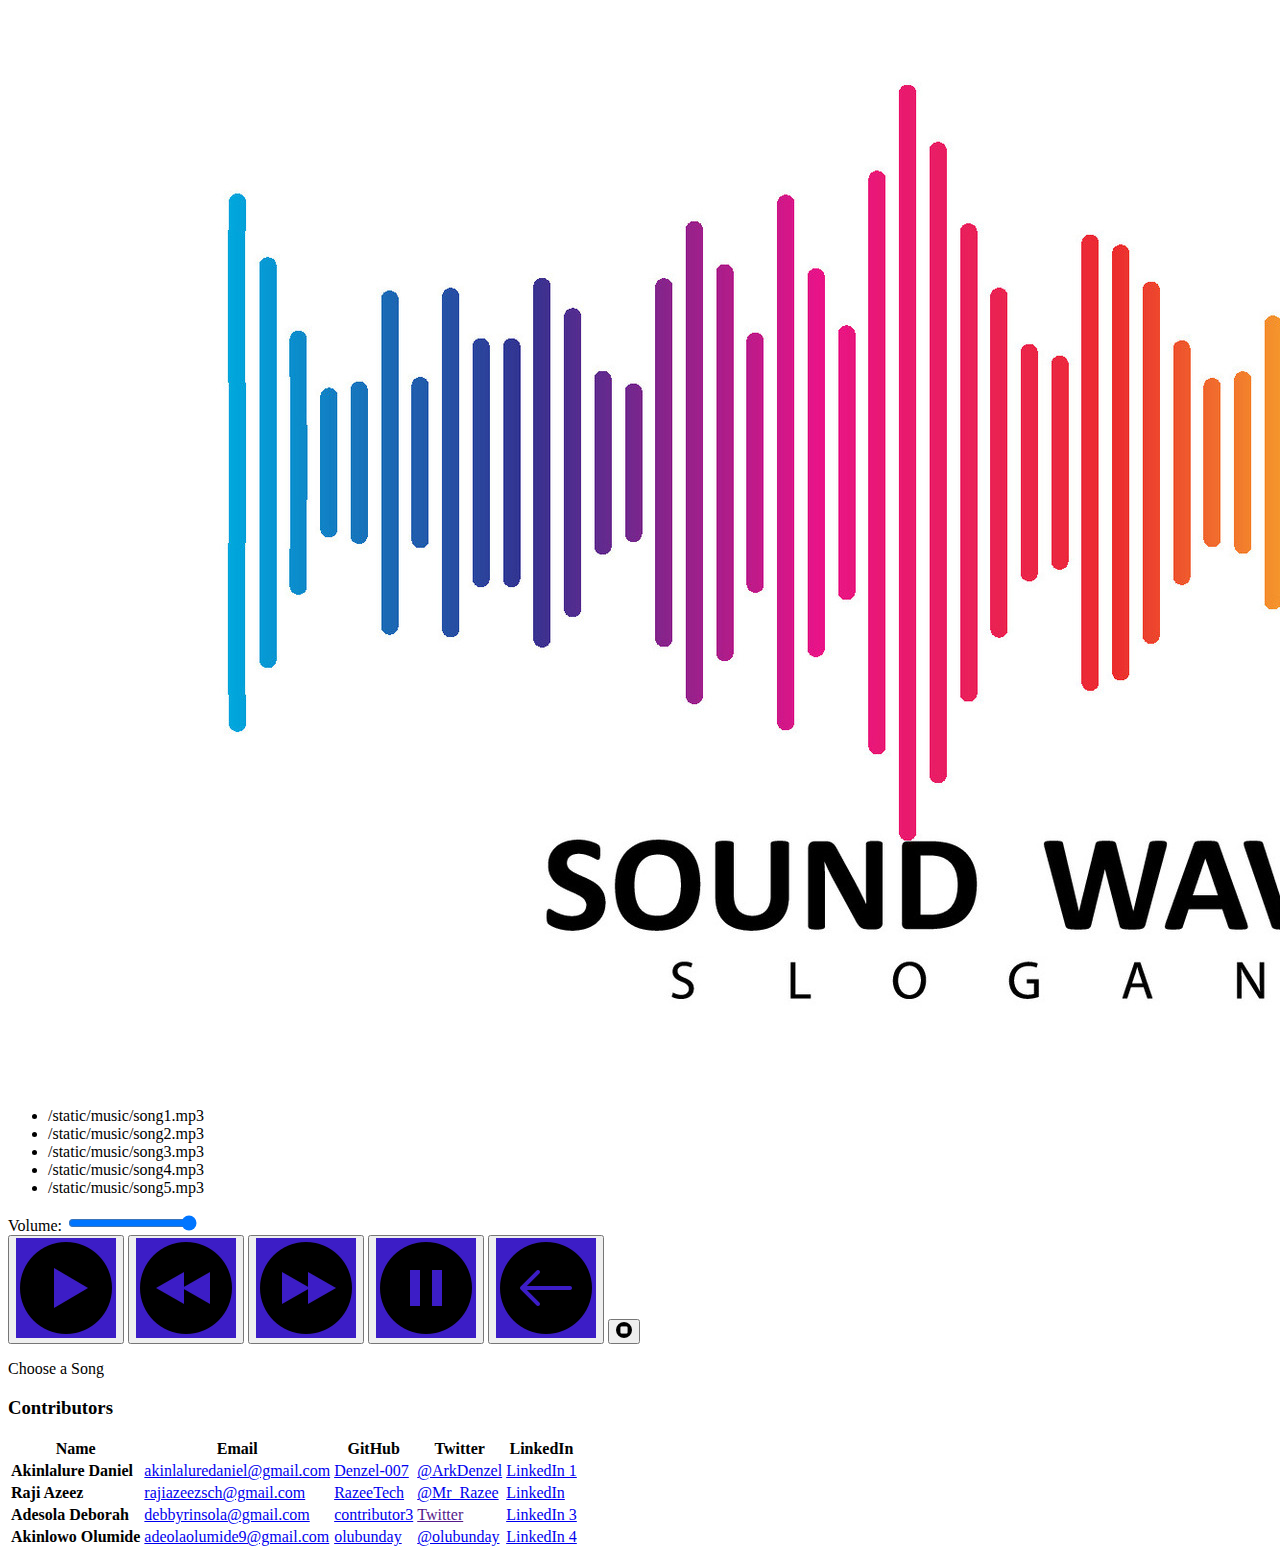
==== templates/index.html @ d20dc84d "Updated the path of templates directory" ====
<!DOCTYPE html>
<html lang="en">
<head>
    <meta charset="UTF-8">
    <meta name="viewport" content="width=device-width, initial-scale=1.0">
    <title>Web Music Player</title>
    <link rel="stylesheet" href="../static/styles.css">
    <script src="../static/app.js"></script>
</head>
<body>
    <div class="container">
        <div class="left-frame">
            <img src="../static/images/logo.jpg" alt="App Logo" class="app-logo">
        </div>
        <div class="right-frame">
            <ul class="playlist" id="playlist">
                <!-- Populate playlist dynamically using JavaScript -->
            </ul>
            <div class="volume-container">
                <label for="volumeControl">Volume:</label>
                <input type="range" id="volumeControl" min="0" max="1" step="0.1" value="1" />
            </div>
        </div>
        <div class="bottom-frame">
            <button class="control-button" id="playButton">
                <img src="../static/images/play-button.png" alt="Play">
            </button>
            <button class="control-button" id="prevButton">
                <img src="../static/images/rewind-button.png" alt="Previous">
            </button>
            <button class="control-button" id="nextButton">
                <img src="../static/images/forward-button.png" alt="Next">
            </button>
            <button class="control-button" id="pauseButton">
                <img src="../static/images/pause-button.png" alt="Pause">
            </button>
            <button class="control-button" id="playbackButton">
                <img src="../static/images/playback-button.png" alt="Playback">
            </button>
            <button class="control-button" id="stopButton">
                <img src="../static/images/stop-player-button.png" alt="Stop">
            </button>
        </div>
        <div class="now-playing">
            <p id="nowPlaying">Choose a Song</p>
        </div>
    </div>

   <!-- Contributor Section -->
<div class="footer-section">
    <h3>Contributors</h3>
    <table>
        <thead>
            <tr>
                <th>Name</th>
                <th>Email</th>
                <th>GitHub</th>
                <th>Twitter</th>
                <th>LinkedIn</th>
            </tr>
        </thead>
        <tbody>
            <tr>
                <td><strong>Akinlalure Daniel</strong></td>
                <td><a href="mailto:akinlaluredaniel@gmail.com">akinlaluredaniel@gmail.com</a></td>
                <td><a href="https://github.com/Denzel-007" target="_blank">Denzel-007</a></td>
                <td><a href="https://twitter.com/Arkdenzel" target="_blank">@ArkDenzel</a></td>
                <td><a href="https://www.linkedin.com/in/akinlalure-daniel/" target="_blank">LinkedIn 1</a></td>
            </tr>
            <tr>
                <td><strong>Raji Azeez</strong></td>
                <td><a href="mailto:rajiazeezsch@gmail.com">rajiazeezsch@gmail.com</a></td>
                <td><a href="https://github.com/razeetech" target="_blank">RazeeTech</a></td>
                <td><a href="https://twitter.com/mr_razee" target="_blank">@Mr_Razee</a></td>
                <td><a href="https://www.linkedin.com/in/razeetech/" target="_blank">LinkedIn</a></td>
            </tr>
            <tr>
                <td><strong>Adesola Deborah</strong></td>
                <td><a href="mailto:debbyrinsola@gmail.com">debbyrinsola@gmail.com</a></td>
                <td><a href="https://github.com/Debbie-rinsola24" target="_blank">contributor3</a></td>
                <td><a href="" target="_blank">Twitter</a></td>
                <td><a href="https://www.linkedin.com/in/deborahjos" target="_blank">LinkedIn 3</a></td>
            </tr>
            <tr>
                <td><strong>Akinlowo Olumide</strong></td>
                <td><a href="mailto:adeolaolumide9@gmail.com">adeolaolumide9@gmail.com</a></td>
                <td><a href="https://github.com/olubunday" target="_blank">olubunday</a></td>
                <td><a href="https://twitter.com/olubunday" target="_blank">@olubunday</a></td>
                <td><a href="https://www.linkedin.com/in/olumideakinlowo" target="_blank">LinkedIn 4</a></td>
            </tr>
        </tbody>
    </table>
</div>
</body>
</html>
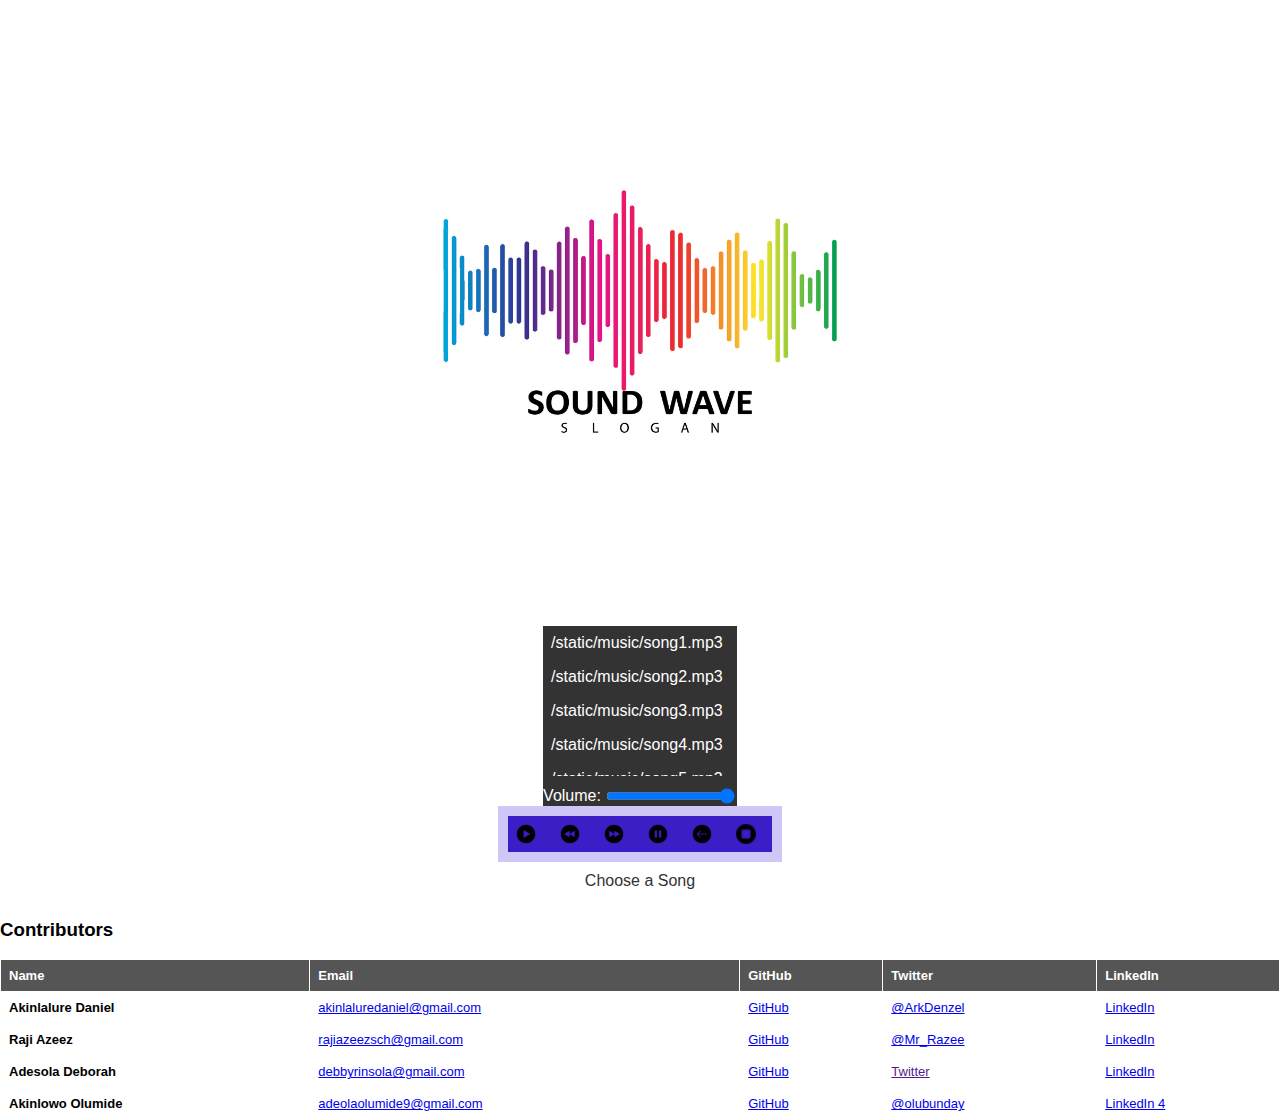
==== commit 411ebf79: "Updated index.html" ====
--- a/templates/index.html
+++ b/templates/index.html
@@ -63,28 +63,28 @@
             <tr>
                 <td><strong>Akinlalure Daniel</strong></td>
                 <td><a href="mailto:akinlaluredaniel@gmail.com">akinlaluredaniel@gmail.com</a></td>
-                <td><a href="https://github.com/Denzel-007" target="_blank">Denzel-007</a></td>
+                <td><a href="https://github.com/Denzel-007" target="_blank">GitHub</a></td>
                 <td><a href="https://twitter.com/Arkdenzel" target="_blank">@ArkDenzel</a></td>
-                <td><a href="https://www.linkedin.com/in/akinlalure-daniel/" target="_blank">LinkedIn 1</a></td>
+                <td><a href="https://www.linkedin.com/in/akinlalure-daniel/" target="_blank">LinkedIn</a></td>
             </tr>
             <tr>
                 <td><strong>Raji Azeez</strong></td>
                 <td><a href="mailto:rajiazeezsch@gmail.com">rajiazeezsch@gmail.com</a></td>
-                <td><a href="https://github.com/razeetech" target="_blank">RazeeTech</a></td>
+                <td><a href="https://github.com/razeetech" target="_blank">GitHub</a></td>
                 <td><a href="https://twitter.com/mr_razee" target="_blank">@Mr_Razee</a></td>
                 <td><a href="https://www.linkedin.com/in/razeetech/" target="_blank">LinkedIn</a></td>
             </tr>
             <tr>
                 <td><strong>Adesola Deborah</strong></td>
                 <td><a href="mailto:debbyrinsola@gmail.com">debbyrinsola@gmail.com</a></td>
-                <td><a href="https://github.com/Debbie-rinsola24" target="_blank">contributor3</a></td>
+                <td><a href="https://github.com/Debbie-rinsola24" target="_blank">GitHub</a></td>
                 <td><a href="" target="_blank">Twitter</a></td>
-                <td><a href="https://www.linkedin.com/in/deborahjos" target="_blank">LinkedIn 3</a></td>
+                <td><a href="https://www.linkedin.com/in/deborahjos" target="_blank">LinkedIn</a></td>
             </tr>
             <tr>
                 <td><strong>Akinlowo Olumide</strong></td>
                 <td><a href="mailto:adeolaolumide9@gmail.com">adeolaolumide9@gmail.com</a></td>
-                <td><a href="https://github.com/olubunday" target="_blank">olubunday</a></td>
+                <td><a href="https://github.com/olubunday" target="_blank">GitHub</a></td>
                 <td><a href="https://twitter.com/olubunday" target="_blank">@olubunday</a></td>
                 <td><a href="https://www.linkedin.com/in/olumideakinlowo" target="_blank">LinkedIn 4</a></td>
             </tr>
--- a/static/styles.css
+++ b/static/styles.css
@@ -0,0 +1,117 @@
+body {
+    font-family: 'Arial', sans-serif;
+    margin: 0;
+    padding: 0;
+}
+
+.container {
+    display: flex;
+    flex-direction: column;
+    align-items: center;
+    justify-content: space-between;
+    height: 100vh;
+    background-color: #ffffff;
+}
+
+.left-frame {
+    background-color: #ffffff;
+    flex-grow: 1;
+    display: flex;
+    align-items: center;
+    justify-content: center;
+}
+
+.app-logo {
+    width: 50%;
+    max-width: 1000px;
+    height: auto;
+    padding: 10px;
+}
+
+.right-frame {
+    background-color: #333333;
+    color: #ffffff;
+}
+
+.playlist {
+    list-style: none;
+    padding: 0;
+    margin: 0;
+    overflow-y: auto;
+    height: 150px;
+}
+
+.playlist-item {
+    padding: 8px;
+    cursor: pointer;
+}
+
+.bottom-frame {
+    background-color: #cfc7f8;
+    display: flex;
+    justify-content: space-around;
+    padding: 10px;
+}
+
+.control-button {
+    background-color: #3c1dc6;
+    color: #ffffff;
+    border: none;
+    padding: 8px;
+    cursor: pointer;
+    display: flex;
+    align-items: center;
+    transition: background-color 0.3s ease;
+}
+
+.control-button.pressed {
+    background-color: #542bff;
+}
+
+.control-button img {
+    width: 20px;
+    height: 20px;
+    margin-right: 8px;
+}
+
+.volume-container {
+    margin-top: 10px;
+    display: flex;
+    align-items: center;
+}
+
+#volumeControl {
+    margin-left: 5px;
+}
+
+.now-playing {
+    background-color: #ffffff;
+    color: #333333;
+    padding: 10px;
+    width: 100%;
+    text-align: center;
+}
+
+.now-playing p {
+    margin: 0;
+}
+
+
+.footer-section table {
+    width: 100%;
+    border-collapse: collapse;
+}
+
+.footer-section th, .footer-section td {
+    border: 1px solid #ffffff;
+    padding: 8px;
+    text-align: left;
+    font-family: 'Lucida Sans', 'Lucida Sans Regular', 'Lucida Grande', 'Lucida Sans Unicode', Geneva, Verdana, sans-serif;
+    font-size: small;
+}
+
+
+.footer-section th {
+    background-color: #555555;
+    color: #ffffff;
+}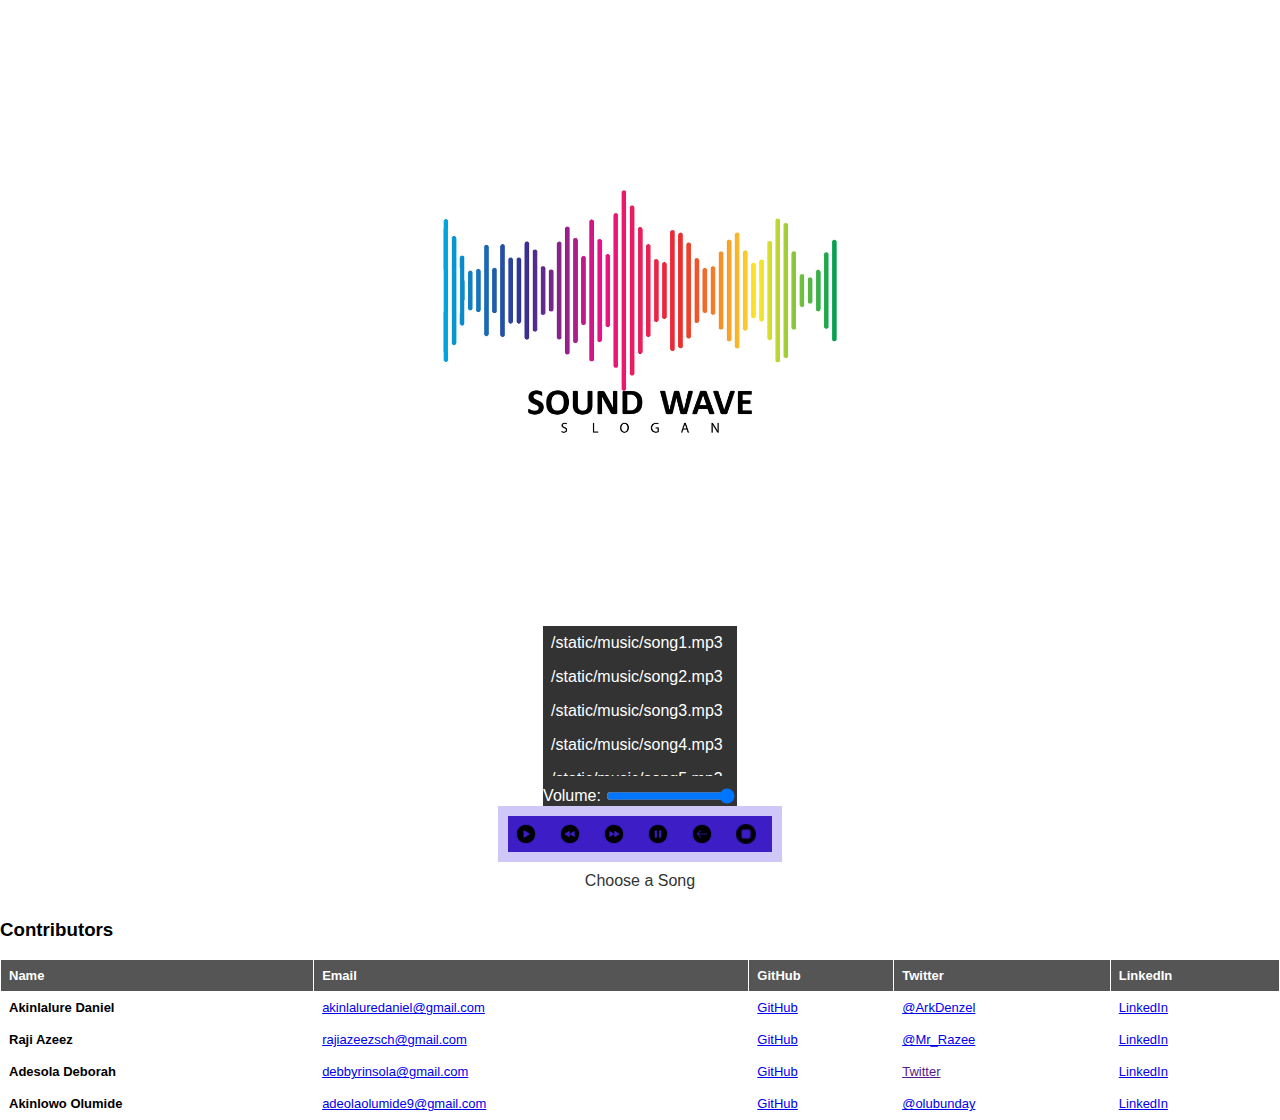
==== commit 251287b0: "Updated README.md" ====
--- a/templates/index.html
+++ b/templates/index.html
@@ -86,7 +86,7 @@
                 <td><a href="mailto:adeolaolumide9@gmail.com">adeolaolumide9@gmail.com</a></td>
                 <td><a href="https://github.com/olubunday" target="_blank">GitHub</a></td>
                 <td><a href="https://twitter.com/olubunday" target="_blank">@olubunday</a></td>
-                <td><a href="https://www.linkedin.com/in/olumideakinlowo" target="_blank">LinkedIn 4</a></td>
+                <td><a href="https://www.linkedin.com/in/olumideakinlowo" target="_blank">LinkedIn</a></td>
             </tr>
         </tbody>
     </table>
